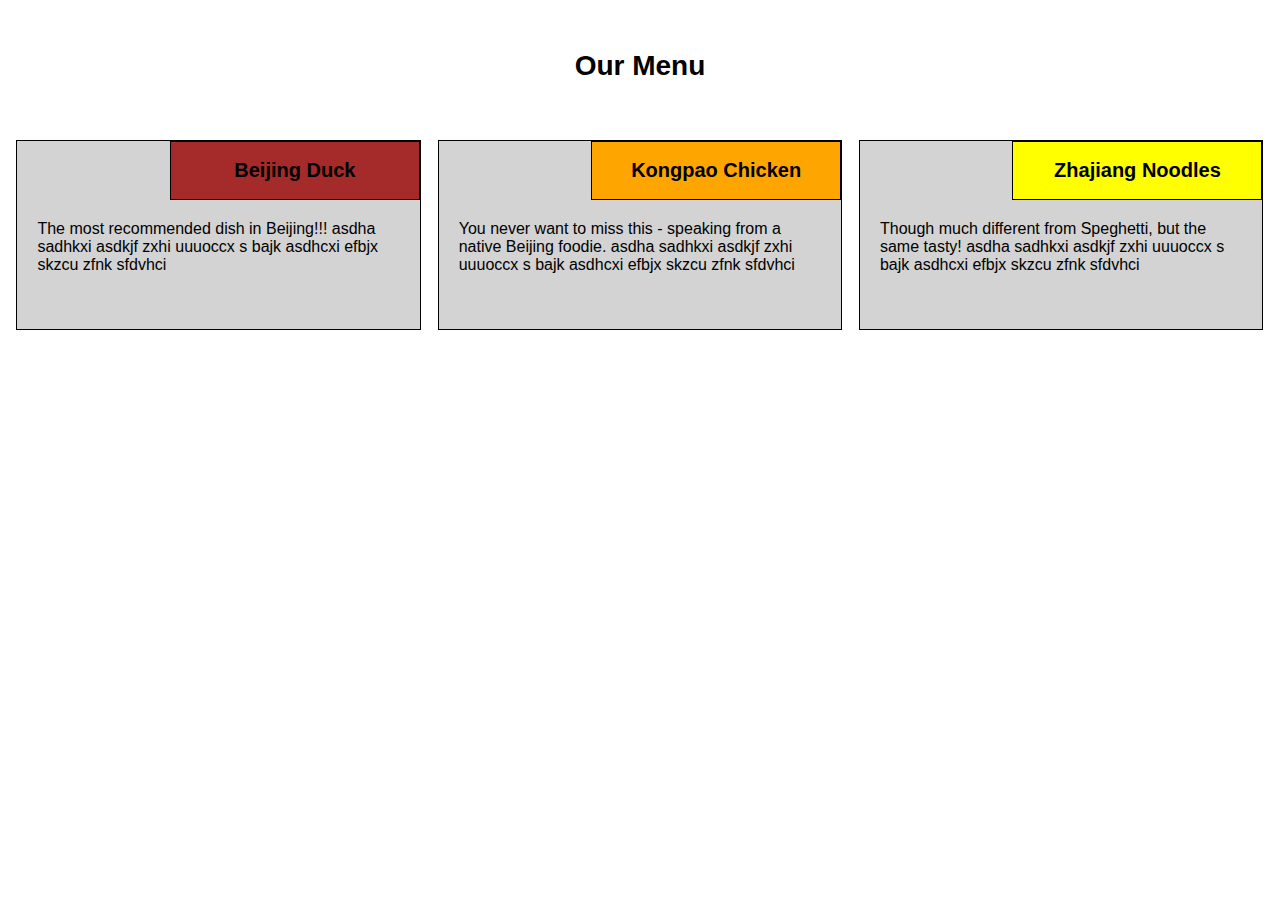
==== module2-solution/index.html @ 1b001afc "Module2-My First Website" ====
<!DOCTYPE html>
<html>
<head>
<meta charset="utf-8">
<meta name="viewport" content="width=device-width, initial-scale=1">
	<title>Assignment Solution for Module 2</title>
<link rel="stylesheet" type="text/css" href="css/style.css">
<style type="text/css">

h1 {

}

</style>
</head>
<body>

 <h1>Our Menu</h1>
 <div class="row">
 <div class="col-lg-4 col-md-6 col-sm-12">
	<div class="name-of-dish" id="b1"><h2>Beijing Duck</h2></div>
	<div><p class="comment">The most recommended dish in Beijing!!! asdha sadhkxi asdkjf zxhi uuuoccx s bajk  asdhcxi efbjx  skzcu zfnk sfdvhci</p></div>
 </div>
 <div class="col-lg-4 col-md-6 col-sm-12">
 	<div class ="name-of-dish" id="b2"><h2>Kongpao Chicken</h2></div>
 	<div><p class="comment">You never want to miss this - speaking from a native Beijing foodie. asdha sadhkxi asdkjf zxhi uuuoccx s bajk  asdhcxi efbjx  skzcu zfnk sfdvhci</p></div>
 </div>
 <div class="col-lg-4 col-md-12 col-sm-12">
 	<div class="name-of-dish" id="b3"><h2>Zhajiang Noodles</h2></div>
 	<div><p class="comment">Though much different from Speghetti, but the same tasty! asdha sadhkxi asdkjf zxhi uuuoccx s bajk  asdhcxi efbjx  skzcu zfnk sfdvhci</p></div>
 </div>
 </div>

</body>
</html>
---- module2-solution/css/style.css ----
* {
	box-sizing: border-box;
	font-family: helvetica;
}
h1 {
	text-align: center;
	margin-top: 50px;
	margin-bottom: 50px;
	font-size: 175%;
}

h2 {
	font-size: 125%;
}

p {
	padding: 20px;
}

#b1 {
	background-color: brown;
}

#b2 {
	background-color: orange;
}

#b3 {
	background-color: yellow;
}

.name-of-dish {
	border: 1px solid black;
	text-align: center;
	width: 250px;
	float: right;
}

.comment {
	clear: both;
}

.row {
	width: 100%;
}

@media (min-width: 992px) {
  .col-lg-1, .col-lg-2, .col-lg-3, .col-lg-4, .col-lg-5, .col-lg-6, .col-lg-7, .col-lg-8, .col-lg-9, .col-lg-10, .col-lg-11, .col-lg-12 {
    float: left;
    border: 1px solid black;
    background-color: lightgrey;
    margin: 0.666%;
    height: 190px;
  }
  .col-lg-1 {
    width: 8.33%;
  }
  .col-lg-2 {
    width: 16.66%;
  }
  .col-lg-3 {
    width: 25%;
  }
  .col-lg-4 {
    width: 32%;
  }
  .col-lg-5 {
    width: 41.66%;
  }
  .col-lg-6 {
    width: 50%;
  }
  .col-lg-7 {
    width: 58.33%;
  }
  .col-lg-8 {
    width: 66.66%;
  }
  .col-lg-9 {
    width: 74.99%;
  }
  .col-lg-10 {
    width: 83.33%;
  }
  .col-lg-11 {
    width: 91.66%;
  }
  .col-lg-12 {
    width: 100%;
  }
}

@media (min-width: 768px) and (max-width: 991px) {
  .col-md-1, .col-md-2, .col-md-3, .col-md-4, .col-md-5, .col-md-6, .col-md-7, .col-md-8, .col-md-9, .col-md-10, .col-md-11, .col-md-12 {
    float: left;
    border: 1px solid black;
    background-color: lightgrey;
    margin: 1%;
    height: 190px;
  }
  .col-md-1 {
    width: 8.33%;
  }
  .col-md-2 {
    width: 16.66%;
  }
  .col-md-3 {
    width: 25%;
  }
  .col-md-4 {
    width: 33.33%;
  }
  .col-md-5 {
    width: 41.66%;
  }
  .col-md-6 {
    width: 48%;
  }
  .col-md-7 {
    width: 58.33%;
  }
  .col-md-8 {
    width: 66.66%;
  }
  .col-md-9 {
    width: 74.99%;
  }
  .col-md-10 {
    width: 83.33%;
  }
  .col-md-11 {
    width: 91.66%;
  }
  .col-md-12 {
    width: 98%;
  }
}

@media (max-width: 767px) {
  .col-sm-1, .col-sm-2, .col-sm-3, .col-sm-4, .col-sm-5, .col-sm-6, .col-sm-7, .col-sm-8, .col-sm-9, .col-sm-10, .col-sm-11, .col-sm-12 {
    float: left;
    border: 1px solid black;
    background-color: lightgrey;
    height: 190px;
    margin: 1%;
  }
  .col-sm-1 {
    width: 8.33%;
  }
  .col-sm-2 {
    width: 16.66%;
  }
  .col-sm-3 {
    width: 25%;
  }
  .col-sm-4 {
    width: 33.33%;
  }
  .col-sm-5 {
    width: 41.66%;
  }
  .col-sm-6 {
    width: 50%;
  }
  .col-sm-7 {
    width: 58.33%;
  }
  .col-sm-8 {
    width: 66.66%;
  }
  .col-sm-9 {
    width: 74.99%;
  }
  .col-sm-10 {
    width: 83.33%;
  }
  .col-sm-11 {
    width: 91.66%;
  }
  .col-sm-12 {
    width: 98%;
  }
}
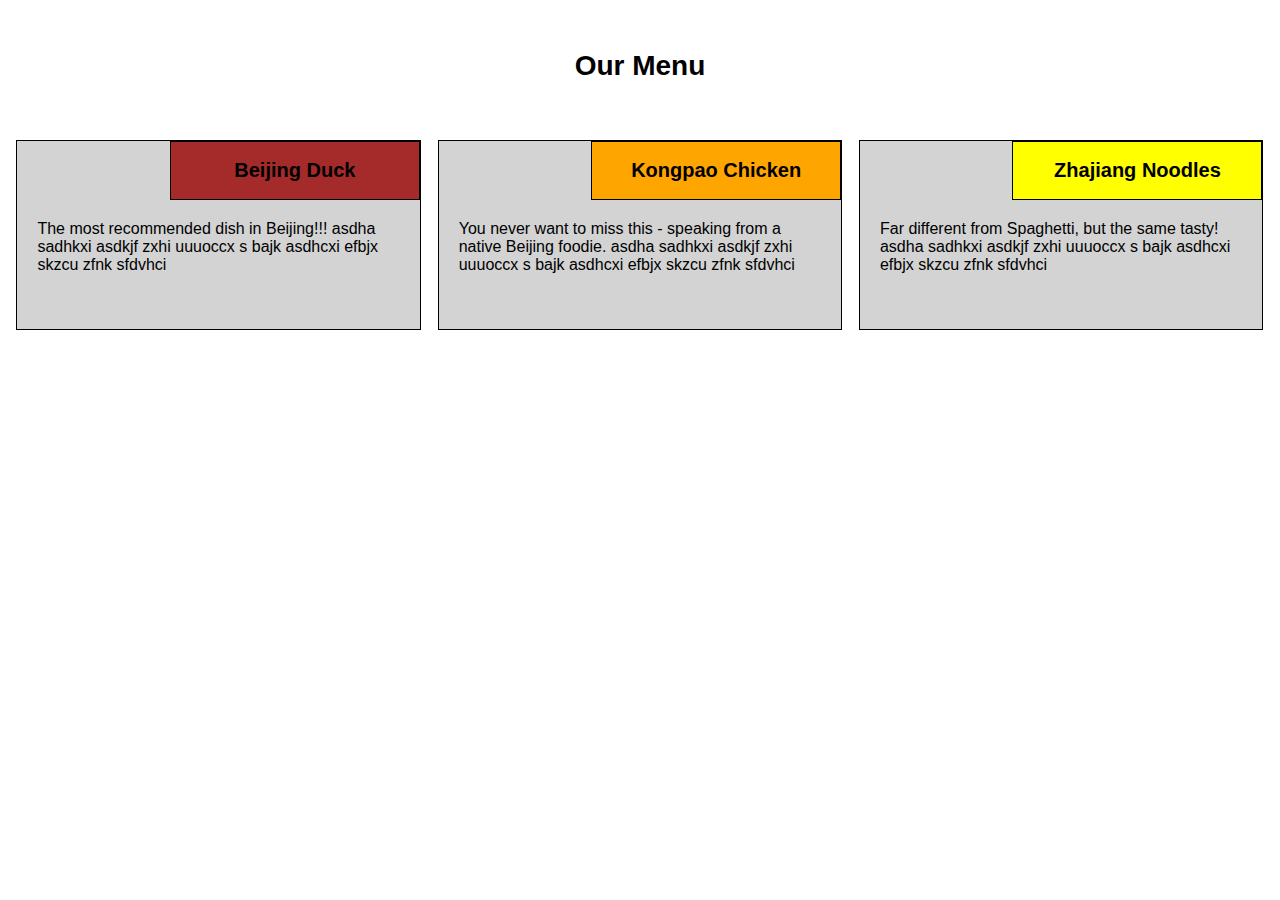
==== commit 0dc52632: "My First Website" ====
--- a/module2-solution/index.html
+++ b/module2-solution/index.html
@@ -27,7 +27,7 @@
  </div>
  <div class="col-lg-4 col-md-12 col-sm-12">
  	<div class="name-of-dish" id="b3"><h2>Zhajiang Noodles</h2></div>
- 	<div><p class="comment">Though much different from Speghetti, but the same tasty! asdha sadhkxi asdkjf zxhi uuuoccx s bajk  asdhcxi efbjx  skzcu zfnk sfdvhci</p></div>
+ 	<div><p class="comment">Far different from Spaghetti, but the same tasty! asdha sadhkxi asdkjf zxhi uuuoccx s bajk  asdhcxi efbjx  skzcu zfnk sfdvhci</p></div>
  </div>
  </div>
 
